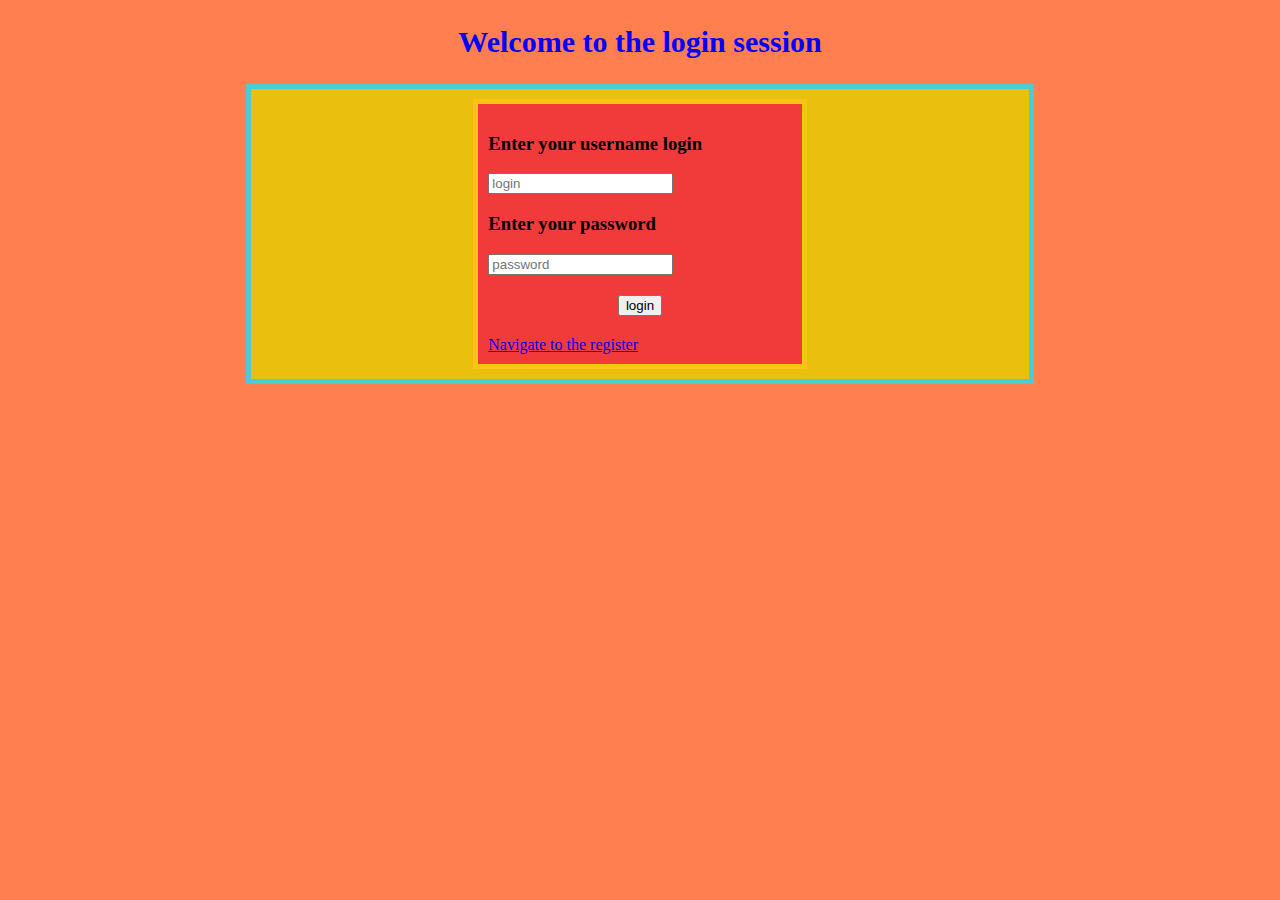
==== src/main/resources/templates/login_page.html @ be7ab6b0 "Initial commit" ====
<!DOCTYPE html>
<html lang="en" xmlns:th="http://www.thymeleaf.org">
<head>
    <meta charset="UTF-8">
    <title>Login Page</title>
    <link rel="stylesheet" href="../static/css/login_page_style.css">
</head>
<body>

    <header>

    </header>

    <nav>

    </nav>

    <main>

        <section id="welcome-message">
            <h2>Welcome to the login session</h2>
        </section>

        <section class="main_container">
            <div class = "inner_container">
                <form method="post" action="/login" th:object="${loginRequest}">
                    <div class="login_input_div">
                        <h3>Enter your username login</h3>
                        <input type="text" name="login" id="input_login" placeholder="login" required>
                    </div>

                    <div class="password_input_div">
                        <h3>Enter your password</h3>
                        <input type="password" name="password" id="input_password" placeholder="password" required>
                    </div>

                    <div class = "submit_button">
                        <input type="submit" name="sign-in" value="login">
                    </div>
                    <a href="/register">Navigate to the register</a>
                </form>
            </div>

        </section>


    </main>

    <footer>

    </footer>

</body>
</html>
---- src/main/resources/static/css/login_page_style.css ----
body{
    background-color: coral;
}

main section h2{
    font-family: SansSerif;
    font-size: 30px;
    font-weight: bold;
    text-align: center;
    color: blue;
}

main .main_container{
    background-color: #eabf0e;
    margin: auto;
    width: 60%;
    border: 5px solid #4bcbd7;
    padding: 10px;
    height: auto;
}

main .main_container .inner_container{
    background-color: #f13b3b;
    margin: auto;
    width: 40%;
    border: 5px solid #f8c512;
    padding: 10px;
    height: auto;
}

.submit_button{

    margin: 20px;
    text-align: center;

}
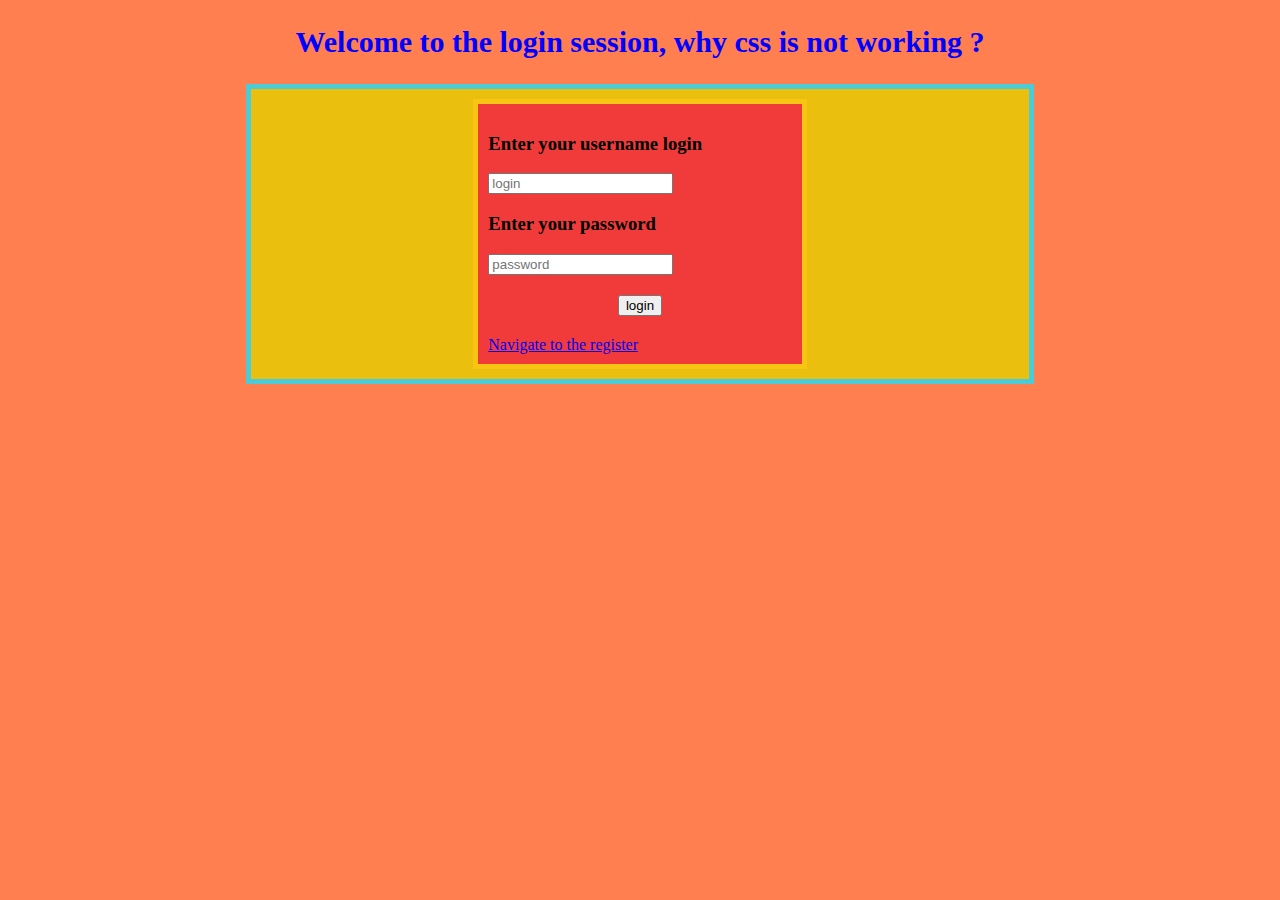
==== commit e06f5dbd: "Add checking existed email in the database" ====
--- a/src/main/resources/templates/login_page.html
+++ b/src/main/resources/templates/login_page.html
@@ -18,7 +18,7 @@
     <main>
 
         <section id="welcome-message">
-            <h2>Welcome to the login session</h2>
+            <h2>Welcome to the login session, why css is not working ?</h2>
         </section>
 
         <section class="main_container">
